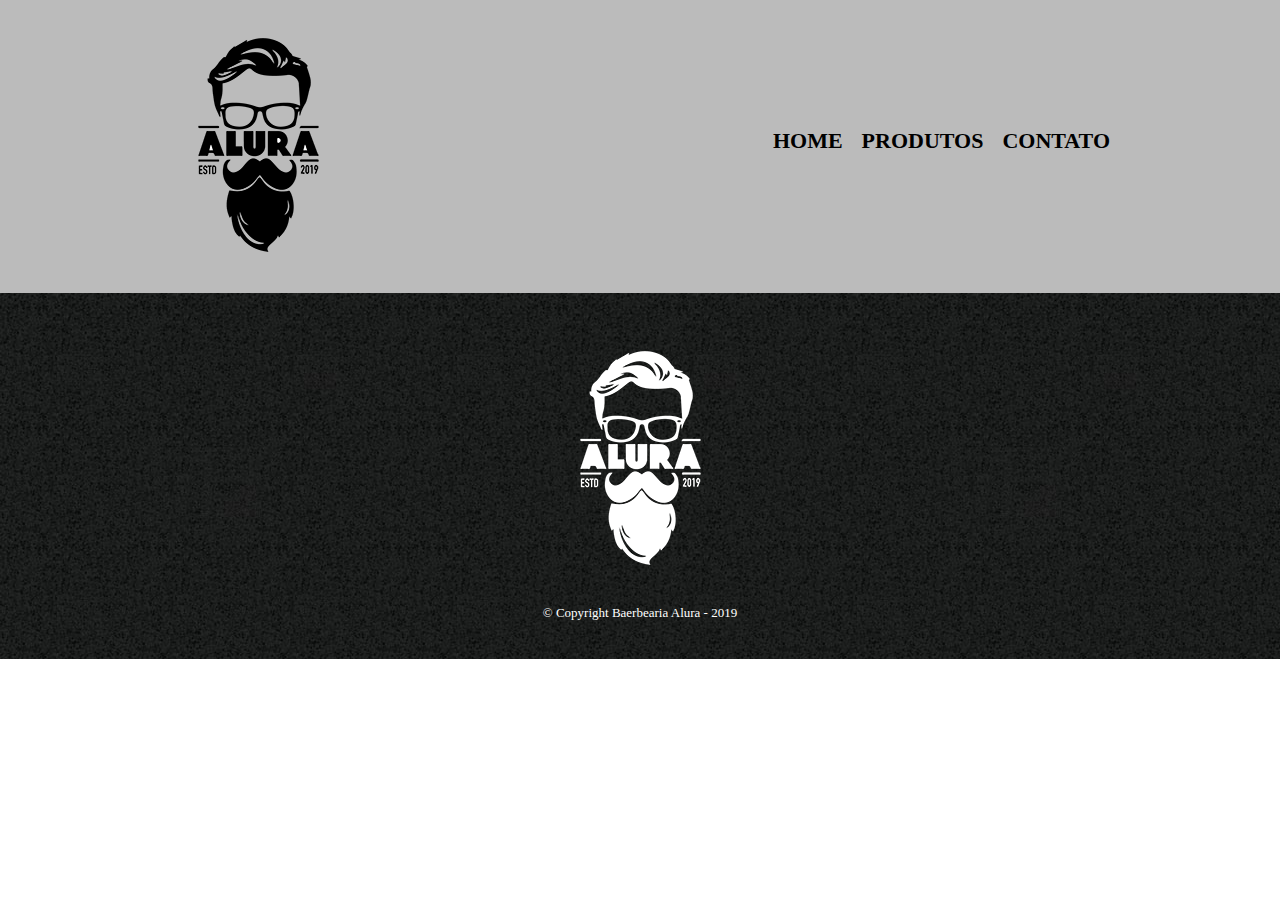
==== contato.html @ ff3b901e "Add files via upload" ====
<!DOCTYPE html>
<html>
   <head>
      <meta charset="UTF-8">
      <title>Contatos - Barbearia Alura</title>

      <link rel="stylesheet" href="reset.css">
      <link rel="stylesheet" href="produtos.css">
   </head>
 <body>
      <header>
         <div class="caixa">
           <h1><img src="logo.png" ></h1>

            <nav>
              <ul>
                 <li><a href="index.html">Home</a></li>
                 <li><a href="produtos.html">Produtos</a></li>
                 <li><a href="contato.html">Contato</a></li>
              </ul>
            </nav>
      </header>

      <main>
      </main>

      <footer>
        <img src="logo-branco.png">
        <p class="copyright">&copy; Copyright Baerbearia Alura - 2019</p>
     </footer>
 </body>
</html>
---- produtos.css ----
header{
    background: #BBBBBB;
    padding: 20px 0;
}

.caixa{
	position: relative;
	width: 940px;
	margin: 0 auto;
}

nav{
	position: absolute;
    top: 110px;
    right: 0;
}

nav li {
	display: inline;
	margin: 0 0 0 15px;
}

nav a {
    text-transform: uppercase;
    color: #000000;
    font-weight: bold;
    font-size: 22px;
    text-decoration: none;
}

nav a:hover{
    color:#C78C19;
    text-decoration: underline
}




.produtos{
    width: 940px;
    margin: 0 auto;
    padding: 50px 0;
}

.produtos li {
    display: inline-block;
    text-align: center;
    width: 30%;
    vertical-align: top;
    margin: 0, 1.5%;
    padding: 30px 20px;
    box-sizing: border-box;
    border: 2px solid #000000;
    border-radius: 10px;
}

.produtos li:hover {
    border-color:#C78C19 ;
}

.produtos li:active {
    border-color:#088C19
}

.produtos li:hover h2{
    font-size: 34px;
}


.produtos h2 {
    font-size: 30px;
    font-weight: bold;
}

.produto-descricao {
    font-size: 18px;
}

.produtos-preco{
    font-size: 22px;
    font-weight: bold;
    margin-top: 10px;
} 

footer{
    text-align: center;
    background:url("bg.jpg");
    padding: 40px 0
}
    
.copyright{
    color: #FFFFFF;
    font-size: 13px;
    margin: 20px 0 0;
}
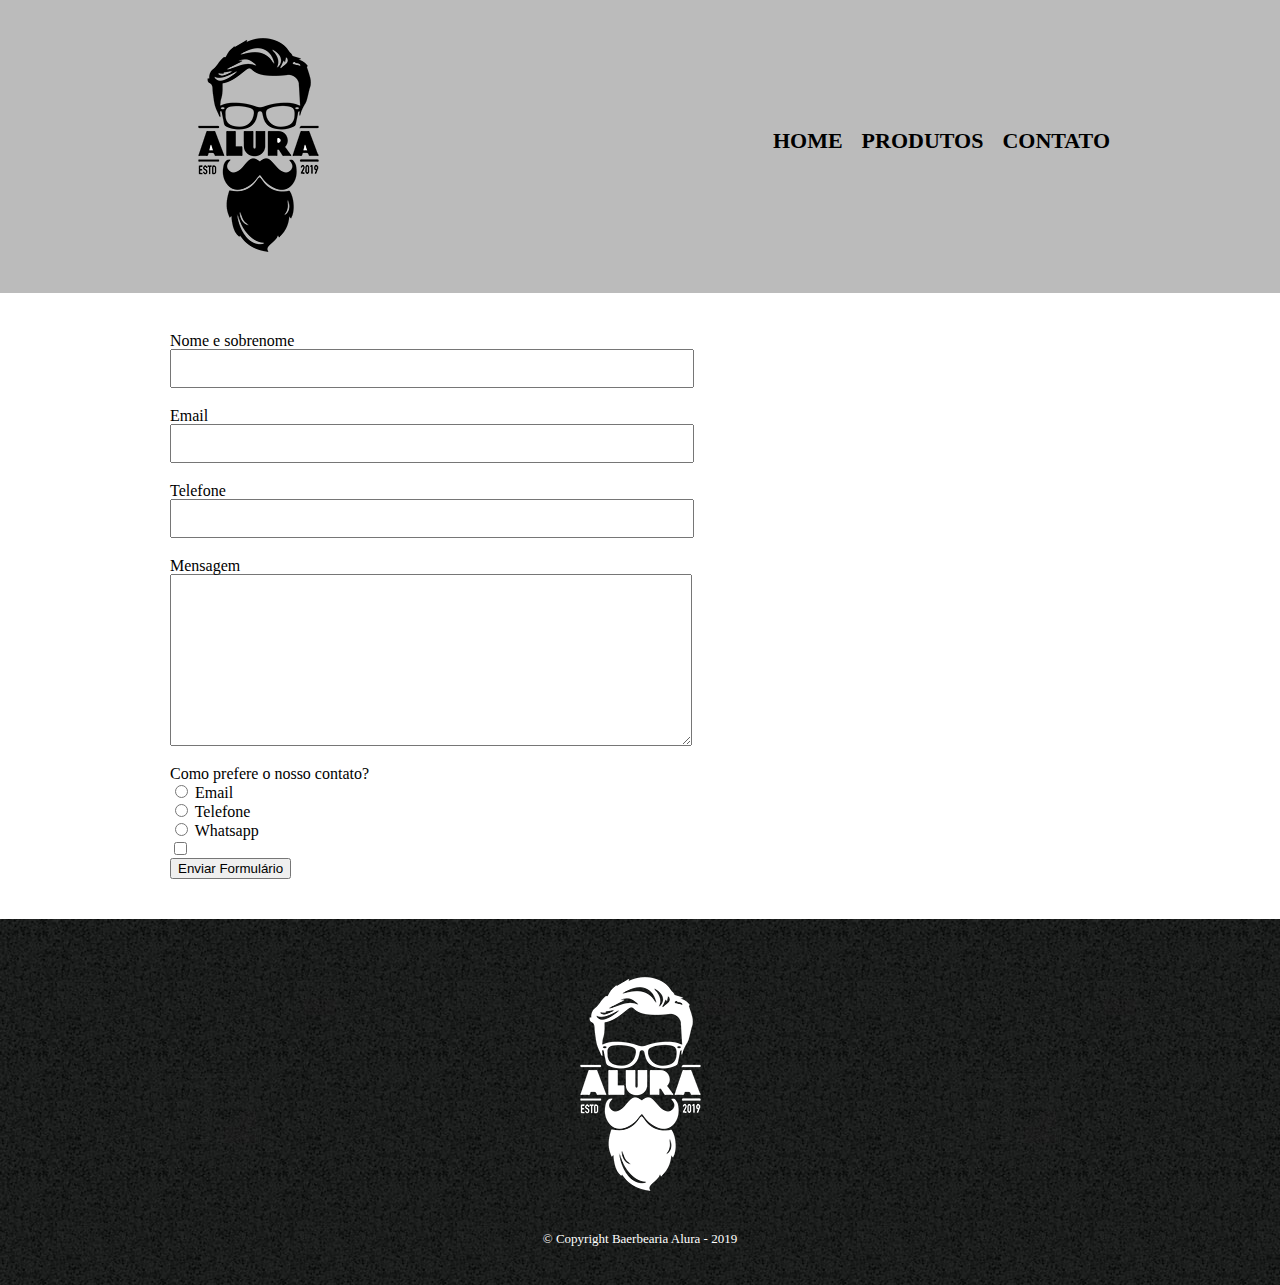
==== commit c65b860f: "Add files via upload" ====
--- a/contato.html
+++ b/contato.html
@@ -5,7 +5,7 @@
       <title>Contatos - Barbearia Alura</title>
 
       <link rel="stylesheet" href="reset.css">
-      <link rel="stylesheet" href="produtos.css">
+      <link rel="stylesheet" href="style.css">
    </head>
  <body>
       <header>
@@ -22,6 +22,37 @@
       </header>
 
       <main>
+         <form>
+            <label for="nomesobrenome">Nome e sobrenome</label>
+            <input type="text" id="nomesobrenome" class="input-padrao"> 
+
+            <label for="email">Email</label>
+            <input type="text" id="email" class="input-padrao">
+
+            <label for="telefone">Telefone</label>
+            <input type="text" id="telefone" class="input-padrao">
+
+            <label for="mensagem">Mensagem</label>
+            <textarea cols="70" rows="10" id="mensagem" class="input-padrao"></textarea>
+
+
+         <div>
+            <p>Como prefere o nosso contato?</p>
+            
+            <label for="radio-email"> <input type="radio" name="contato" value="email" id="radio-email">
+               Email</label>
+
+            <label for="radio-telefone"><input type="radio" name="contato" value="telefone" id="radio-telefone"> Telefone</label>
+            
+
+            <label for="radio-whatsapp"><input type="radio" name="contato" value="whatsapp" id="radio-whatsapp"> Whatsapp</label>
+            
+         </div>
+
+         <label><input type="checkbox" Gostaria de receber as nossas novidades por email?></label>
+
+            <input type="submit" value="Enviar Formulário">
+         </form>
       </main>
 
       <footer>
--- a/style.css
+++ b/style.css
@@ -0,0 +1,115 @@
+header{
+    background: #BBBBBB;
+    padding: 20px 0;
+}
+
+.caixa{
+	position: relative;
+	width: 940px;
+	margin: 0 auto;
+}
+
+nav{
+	position: absolute;
+    top: 110px;
+    right: 0;
+}
+
+nav li {
+	display: inline;
+	margin: 0 0 0 15px;
+}
+
+nav a {
+    text-transform: uppercase;
+    color: #000000;
+    font-weight: bold;
+    font-size: 22px;
+    text-decoration: none;
+}
+
+nav a:hover{
+    color:#C78C19;
+    text-decoration: underline
+}
+
+
+
+
+.produtos{
+    width: 940px;
+    margin: 0 auto;
+    padding: 50px 0;
+}
+
+.produtos li {
+    display: inline-block;
+    text-align: center;
+    width: 30%;
+    vertical-align: top;
+    margin: 0, 1.5%;
+    padding: 30px 20px;
+    box-sizing: border-box;
+    border: 2px solid #000000;
+    border-radius: 10px;
+}
+
+.produtos li:hover {
+    border-color:#C78C19 ;
+}
+
+.produtos li:active {
+    border-color:#088C19
+}
+
+.produtos li:hover h2{
+    font-size: 34px;
+}
+
+
+.produtos h2 {
+    font-size: 30px;
+    font-weight: bold;
+}
+
+.produto-descricao {
+    font-size: 18px;
+}
+
+.produtos-preco{
+    font-size: 22px;
+    font-weight: bold;
+    margin-top: 10px;
+} 
+
+footer{
+    text-align: center;
+    background:url("bg.jpg");
+    padding: 40px 0
+}
+    
+.copyright{
+    color: #FFFFFF;
+    font-size: 13px;
+    margin: 20px 0 0;
+}
+
+main {
+    width: 940px;
+    margin: 0 auto;
+}
+
+form {
+    margin: 40px 0;
+}
+
+form label, form p {
+    display: block;
+} 
+
+.input-padrao {
+    display: block;
+    margin: 0 0 20px;
+    padding: 10px 25px;
+    width: 50%;
+}